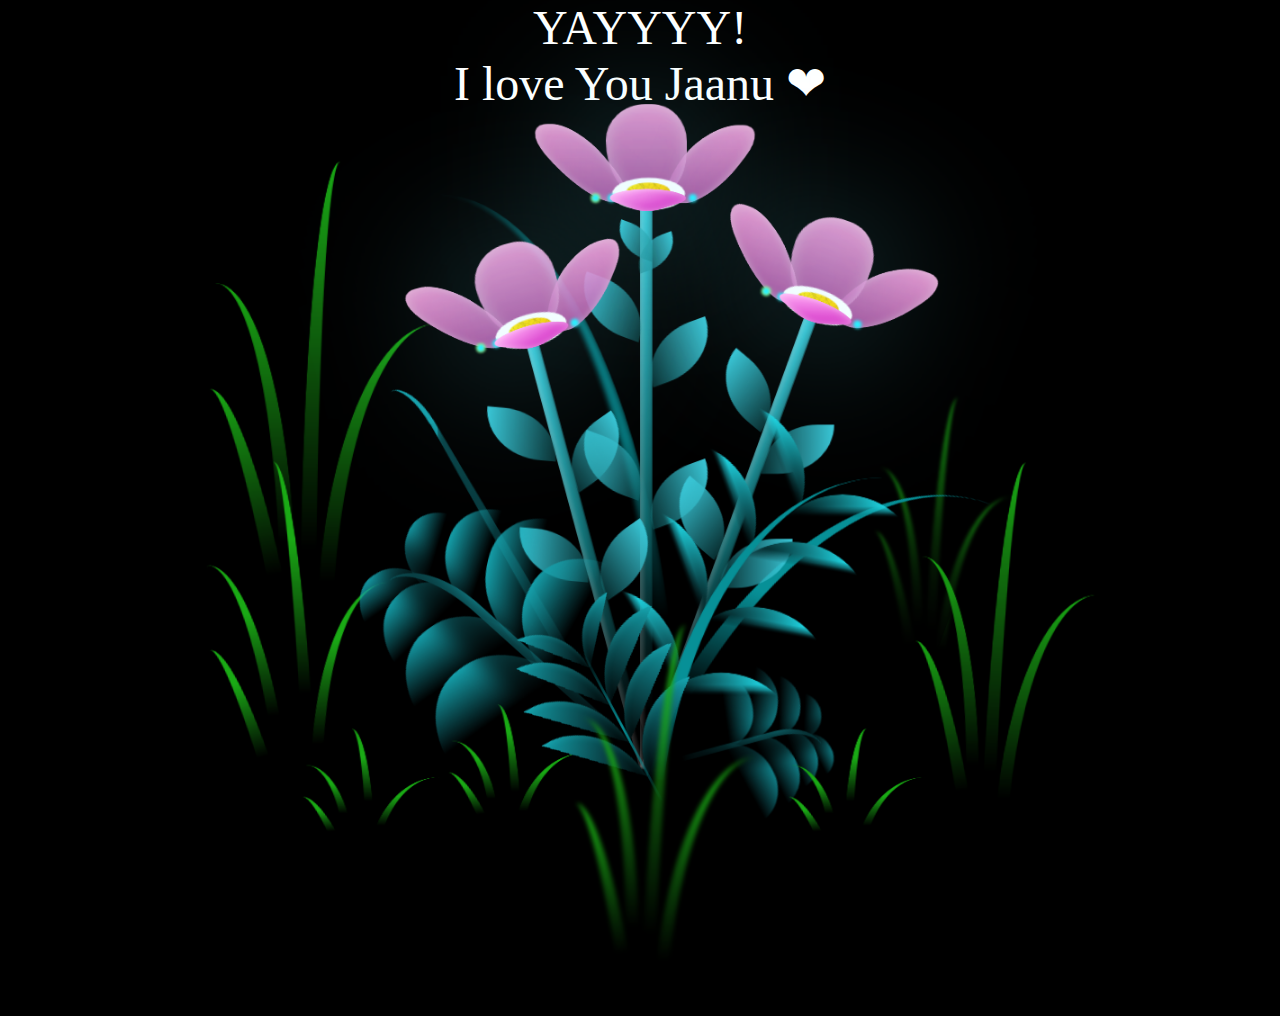
==== flower.html @ ae066196 "Add files via upload" ====
<!DOCTYPE html>
<html lang="en">
<head>
    <meta charset="UTF-8">
    <meta http-equiv="X-UA-Compatible" content="IE=edge">
    <meta name="viewport" content="width=device-width, initial-scale=1.0">
    <link rel="stylesheet" href="styles.css">
    <script src="main.js" type="text/javascript"></script><title>Flowers</title>
</head>
    
<body class="not-loaded">
    <div class="text">YAYYYY!<br>I love You Jaanu &#x2764;</div>
    <div class="night"></div>
    <div class="flowers">
      <div class="flower flower--1">
        <div class="flower__leafs flower__leafs--1">
          <div class="flower__leaf flower__leaf--1"></div>
          <div class="flower__leaf flower__leaf--2"></div>
          <div class="flower__leaf flower__leaf--3"></div>
          <div class="flower__leaf flower__leaf--4"></div>
          <div class="flower__white-circle"></div>
  
          <div class="flower__light flower__light--1"></div>
          <div class="flower__light flower__light--2"></div>
          <div class="flower__light flower__light--3"></div>
          <div class="flower__light flower__light--4"></div>
          <div class="flower__light flower__light--5"></div>
          <div class="flower__light flower__light--6"></div>
          <div class="flower__light flower__light--7"></div>
          <div class="flower__light flower__light--8"></div>
  
        </div>
        <div class="flower__line">
          <div class="flower__line__leaf flower__line__leaf--1"></div>
          <div class="flower__line__leaf flower__line__leaf--2"></div>
          <div class="flower__line__leaf flower__line__leaf--3"></div>
          <div class="flower__line__leaf flower__line__leaf--4"></div>
          <div class="flower__line__leaf flower__line__leaf--5"></div>
          <div class="flower__line__leaf flower__line__leaf--6"></div>
        </div>
      </div>
  
      <div class="flower flower--2">
        <div class="flower__leafs flower__leafs--2">
          <div class="flower__leaf flower__leaf--1"></div>
          <div class="flower__leaf flower__leaf--2"></div>
          <div class="flower__leaf flower__leaf--3"></div>
          <div class="flower__leaf flower__leaf--4"></div>
          <div class="flower__white-circle"></div>
  
          <div class="flower__light flower__light--1"></div>
          <div class="flower__light flower__light--2"></div>
          <div class="flower__light flower__light--3"></div>
          <div class="flower__light flower__light--4"></div>
          <div class="flower__light flower__light--5"></div>
          <div class="flower__light flower__light--6"></div>
          <div class="flower__light flower__light--7"></div>
          <div class="flower__light flower__light--8"></div>
  
        </div>
        <div class="flower__line">
          <div class="flower__line__leaf flower__line__leaf--1"></div>
          <div class="flower__line__leaf flower__line__leaf--2"></div>
          <div class="flower__line__leaf flower__line__leaf--3"></div>
          <div class="flower__line__leaf flower__line__leaf--4"></div>
        </div>
      </div>
  
      <div class="flower flower--3">
        <div class="flower__leafs flower__leafs--3">
          <div class="flower__leaf flower__leaf--1"></div>
          <div class="flower__leaf flower__leaf--2"></div>
          <div class="flower__leaf flower__leaf--3"></div>
          <div class="flower__leaf flower__leaf--4"></div>
          <div class="flower__white-circle"></div>
  
          <div class="flower__light flower__light--1"></div>
          <div class="flower__light flower__light--2"></div>
          <div class="flower__light flower__light--3"></div>
          <div class="flower__light flower__light--4"></div>
          <div class="flower__light flower__light--5"></div>
          <div class="flower__light flower__light--6"></div>
          <div class="flower__light flower__light--7"></div>
          <div class="flower__light flower__light--8"></div>
  
        </div>
        <div class="flower__line">
          <div class="flower__line__leaf flower__line__leaf--1"></div>
          <div class="flower__line__leaf flower__line__leaf--2"></div>
          <div class="flower__line__leaf flower__line__leaf--3"></div>
          <div class="flower__line__leaf flower__line__leaf--4"></div>
        </div>
      </div>
  
      <div class="grow-ans" style="--d:1.2s">
        <div class="flower__g-long">
          <div class="flower__g-long__top"></div>
          <div class="flower__g-long__bottom"></div>
        </div>
      </div>
  
      <div class="growing-grass">
        <div class="flower__grass flower__grass--1">
          <div class="flower__grass--top"></div>
          <div class="flower__grass--bottom"></div>
          <div class="flower__grass__leaf flower__grass__leaf--1"></div>
          <div class="flower__grass__leaf flower__grass__leaf--2"></div>
          <div class="flower__grass__leaf flower__grass__leaf--3"></div>
          <div class="flower__grass__leaf flower__grass__leaf--4"></div>
          <div class="flower__grass__leaf flower__grass__leaf--5"></div>
          <div class="flower__grass__leaf flower__grass__leaf--6"></div>
          <div class="flower__grass__leaf flower__grass__leaf--7"></div>
          <div class="flower__grass__leaf flower__grass__leaf--8"></div>
          <div class="flower__grass__overlay"></div>
        </div>
      </div>
  
      <div class="growing-grass">
        <div class="flower__grass flower__grass--2">
          <div class="flower__grass--top"></div>
          <div class="flower__grass--bottom"></div>
          <div class="flower__grass__leaf flower__grass__leaf--1"></div>
          <div class="flower__grass__leaf flower__grass__leaf--2"></div>
          <div class="flower__grass__leaf flower__grass__leaf--3"></div>
          <div class="flower__grass__leaf flower__grass__leaf--4"></div>
          <div class="flower__grass__leaf flower__grass__leaf--5"></div>
          <div class="flower__grass__leaf flower__grass__leaf--6"></div>
          <div class="flower__grass__leaf flower__grass__leaf--7"></div>
          <div class="flower__grass__leaf flower__grass__leaf--8"></div>
          <div class="flower__grass__overlay"></div>
        </div>
      </div>
  
      <div class="grow-ans" style="--d:2.4s">
        <div class="flower__g-right flower__g-right--1">
          <div class="leaf"></div>
        </div>
      </div>
  
      <div class="grow-ans" style="--d:2.8s">
        <div class="flower__g-right flower__g-right--2">
          <div class="leaf"></div>
        </div>
      </div>
  
      <div class="grow-ans" style="--d:2.8s">
        <div class="flower__g-front">
          <div class="flower__g-front__leaf-wrapper flower__g-front__leaf-wrapper--1">
            <div class="flower__g-front__leaf"></div>
          </div>
          <div class="flower__g-front__leaf-wrapper flower__g-front__leaf-wrapper--2">
            <div class="flower__g-front__leaf"></div>
          </div>
          <div class="flower__g-front__leaf-wrapper flower__g-front__leaf-wrapper--3">
            <div class="flower__g-front__leaf"></div>
          </div>
          <div class="flower__g-front__leaf-wrapper flower__g-front__leaf-wrapper--4">
            <div class="flower__g-front__leaf"></div>
          </div>
          <div class="flower__g-front__leaf-wrapper flower__g-front__leaf-wrapper--5">
            <div class="flower__g-front__leaf"></div>
          </div>
          <div class="flower__g-front__leaf-wrapper flower__g-front__leaf-wrapper--6">
            <div class="flower__g-front__leaf"></div>
          </div>
          <div class="flower__g-front__leaf-wrapper flower__g-front__leaf-wrapper--7">
            <div class="flower__g-front__leaf"></div>
          </div>
          <div class="flower__g-front__leaf-wrapper flower__g-front__leaf-wrapper--8">
            <div class="flower__g-front__leaf"></div>
          </div>
          <div class="flower__g-front__line"></div>
        </div>
      </div>
  
      <div class="grow-ans" style="--d:3.2s">
        <div class="flower__g-fr">
          <div class="leaf"></div>
          <div class="flower__g-fr__leaf flower__g-fr__leaf--1"></div>
          <div class="flower__g-fr__leaf flower__g-fr__leaf--2"></div>
          <div class="flower__g-fr__leaf flower__g-fr__leaf--3"></div>
          <div class="flower__g-fr__leaf flower__g-fr__leaf--4"></div>
          <div class="flower__g-fr__leaf flower__g-fr__leaf--5"></div>
          <div class="flower__g-fr__leaf flower__g-fr__leaf--6"></div>
          <div class="flower__g-fr__leaf flower__g-fr__leaf--7"></div>
          <div class="flower__g-fr__leaf flower__g-fr__leaf--8"></div>
        </div>
      </div>
  
      <div class="long-g long-g--0">
        <div class="grow-ans" style="--d:3s">
          <div class="leaf leaf--0"></div>
        </div>
        <div class="grow-ans" style="--d:2.2s">
          <div class="leaf leaf--1"></div>
        </div>
        <div class="grow-ans" style="--d:3.4s">
          <div class="leaf leaf--2"></div>
        </div>
        <div class="grow-ans" style="--d:3.6s">
          <div class="leaf leaf--3"></div>
        </div>
      </div>
  
      <div class="long-g long-g--1">
        <div class="grow-ans" style="--d:3.6s">
          <div class="leaf leaf--0"></div>
        </div>
        <div class="grow-ans" style="--d:3.8s">
          <div class="leaf leaf--1"></div>
        </div>
        <div class="grow-ans" style="--d:4s">
          <div class="leaf leaf--2"></div>
        </div>
        <div class="grow-ans" style="--d:4.2s">
          <div class="leaf leaf--3"></div>
        </div>
      </div>
  
      <div class="long-g long-g--2">
        <div class="grow-ans" style="--d:4s">
          <div class="leaf leaf--0"></div>
        </div>
        <div class="grow-ans" style="--d:4.2s">
          <div class="leaf leaf--1"></div>
        </div>
        <div class="grow-ans" style="--d:4.4s">
          <div class="leaf leaf--2"></div>
        </div>
        <div class="grow-ans" style="--d:4.6s">
          <div class="leaf leaf--3"></div>
        </div>
      </div>
  
      <div class="long-g long-g--3">
        <div class="grow-ans" style="--d:4s">
          <div class="leaf leaf--0"></div>
        </div>
        <div class="grow-ans" style="--d:4.2s">
          <div class="leaf leaf--1"></div>
        </div>
        <div class="grow-ans" style="--d:3s">
          <div class="leaf leaf--2"></div>
        </div>
        <div class="grow-ans" style="--d:3.6s">
          <div class="leaf leaf--3"></div>
        </div>
      </div>
  
      <div class="long-g long-g--4">
        <div class="grow-ans" style="--d:4s">
          <div class="leaf leaf--0"></div>
        </div>
        <div class="grow-ans" style="--d:4.2s">
          <div class="leaf leaf--1"></div>
        </div>
        <div class="grow-ans" style="--d:3s">
          <div class="leaf leaf--2"></div>
        </div>
        <div class="grow-ans" style="--d:3.6s">
          <div class="leaf leaf--3"></div>
        </div>
      </div>
  
      <div class="long-g long-g--5">
        <div class="grow-ans" style="--d:4s">
          <div class="leaf leaf--0"></div>
        </div>
        <div class="grow-ans" style="--d:4.2s">
          <div class="leaf leaf--1"></div>
        </div>
        <div class="grow-ans" style="--d:3s">
          <div class="leaf leaf--2"></div>
        </div>
        <div class="grow-ans" style="--d:3.6s">
          <div class="leaf leaf--3"></div>
        </div>
      </div>
  
      <div class="long-g long-g--6">
        <div class="grow-ans" style="--d:4.2s">
          <div class="leaf leaf--0"></div>
        </div>
        <div class="grow-ans" style="--d:4.4s">
          <div class="leaf leaf--1"></div>
        </div>
        <div class="grow-ans" style="--d:4.6s">
          <div class="leaf leaf--2"></div>
        </div>
        <div class="grow-ans" style="--d:4.8s">
          <div class="leaf leaf--3"></div>
        </div>
      </div>
  
      <div class="long-g long-g--7">
        <div class="grow-ans" style="--d:3s">
          <div class="leaf leaf--0"></div>
        </div>
        <div class="grow-ans" style="--d:3.2s">
          <div class="leaf leaf--1"></div>
        </div>
        <div class="grow-ans" style="--d:3.5s">
          <div class="leaf leaf--2"></div>
        </div>
        <div class="grow-ans" style="--d:3.6s">
          <div class="leaf leaf--3"></div>
        </div>
      </div>
    </div>
</body>
</html>
---- styles.css ----
*,
*::after,
*::before {
  padding: 0;
  margin: 0;
  box-sizing: border-box;
}

:root {
  --dark-color: #000;
}

.text {
  position: absolute;
  font-size: 3rem;
  font-weight: 500;
  color: white;
  top: 0;
  text-align: center;
}

body {
  display: flex;
  align-items: flex-end;
  justify-content: center;
  min-height: 100vh;
  background-color: var(--dark-color);
  overflow: hidden;
  perspective: 1000px;
  padding: 50px 0px;
}

.night {
  position: fixed;
  left: 50%;
  top: 0;
  transform: translateX(-50%);
  width: 100%;
  height: 100%;
  filter: blur(0.1vmin);
}

.flowers {
  position: relative;
  transform: scale(0.9);
}

.flower {
  position: absolute;
  bottom: 10vmin;
  transform-origin: bottom center;
  z-index: 10;
  --fl-speed: 0.8s;
}

.flower--1 {
  animation: moving-flower-1 4s linear infinite;
}

.flower--1 .flower__line {
  height: 70vmin;
  animation-delay: 0.3s;
}

.flower--1 .flower__line__leaf--1 {
  animation: blooming-leaf-right var(--fl-speed) 1.6s backwards;
}

.flower--1 .flower__line__leaf--2 {
  animation: blooming-leaf-right var(--fl-speed) 1.4s backwards;
}

.flower--1 .flower__line__leaf--3 {
  animation: blooming-leaf-left var(--fl-speed) 1.2s backwards;
}

.flower--1 .flower__line__leaf--4 {
  animation: blooming-leaf-left var(--fl-speed) 1s backwards;
}

.flower--1 .flower__line__leaf--5 {
  animation: blooming-leaf-right var(--fl-speed) 1.8s backwards;
}

.flower--1 .flower__line__leaf--6 {
  animation: blooming-leaf-left var(--fl-speed) 2s backwards;
}

.flower--2 {
  left: 50%;
  transform: rotate(20deg);
  animation: moving-flower-2 4s linear infinite;
}

.flower--2 .flower__line {
  height: 60vmin;
  animation-delay: 0.6s;
}

.flower--2 .flower__line__leaf--1 {
  animation: blooming-leaf-right var(--fl-speed) 1.9s backwards;
}

.flower--2 .flower__line__leaf--2 {
  animation: blooming-leaf-right var(--fl-speed) 1.7s backwards;
}

.flower--2 .flower__line__leaf--3 {
  animation: blooming-leaf-left var(--fl-speed) 1.5s backwards;
}

.flower--2 .flower__line__leaf--4 {
  animation: blooming-leaf-left var(--fl-speed) 1.3s backwards;
}

.flower--3 {
  left: 50%;
  transform: rotate(-15deg);
  animation: moving-flower-3 4s linear infinite;
}

.flower--3 .flower__line {
  animation-delay: 0.9s;
}

.flower--3 .flower__line__leaf--1 {
  animation: blooming-leaf-right var(--fl-speed) 2.5s backwards;
}

.flower--3 .flower__line__leaf--2 {
  animation: blooming-leaf-right var(--fl-speed) 2.3s backwards;
}

.flower--3 .flower__line__leaf--3 {
  animation: blooming-leaf-left var(--fl-speed) 2.1s backwards;
}

.flower--3 .flower__line__leaf--4 {
  animation: blooming-leaf-left var(--fl-speed) 1.9s backwards;
}

.flower__leafs {
  position: relative;
  animation: blooming-flower 2s backwards;
}

.flower__leafs--1 {
  animation-delay: 1.1s;
}

.flower__leafs--2 {
  animation-delay: 1.4s;
}

.flower__leafs--3 {
  animation-delay: 1.7s;
}

.flower__leafs::after {
  content: "";
  position: absolute;
  left: 0;
  top: 0;
  transform: translate(-50%, -100%);
  width: 8vmin;
  height: 8vmin;
  background-color: #6bf0ff;
  filter: blur(10vmin);
}

.flower__leaf {
  position: absolute;
  bottom: 0;
  left: 50%;
  width: 10vmin;
  height: 15vmin;
  border-radius: 55% 49% 47% 53%/44% 45% 55% 69%;
  background-color: #ffa7e0;
  background-image: linear-gradient(to top, #b854a9, #ffa7e6);
  transform-origin: bottom center;
  opacity: 0.9;
  box-shadow: inset 0 0 2vmin rgba(255, 255, 255, 0.5);
}

.flower__leaf--1 {
  transform: translate(-10%, 1%) rotateY(40deg) rotateX(-50deg);
}

.flower__leaf--2 {
  transform: translate(-50%, -4%) rotateX(40deg);
}

.flower__leaf--3 {
  transform: translate(-90%, 0%) rotateY(45deg) rotateX(50deg);
}

.flower__leaf--4 {
  width: 8vmin;
  height: 8vmin;
  transform-origin: bottom left;
  border-radius: 4vmin 10vmin 4vmin 4vmin;
  transform: translate(0%, 18%) rotateX(70deg) rotate(-43deg);
  background-image: linear-gradient(to top, #d639c9, #ffa7f5);
  z-index: 1;
  opacity: 1;
}

.flower__white-circle {
  position: absolute;
  left: -3.5vmin;
  top: -3vmin;
  width: 9vmin;
  height: 4vmin;
  border-radius: 50%;
  background-color: #fff;
}

.flower__white-circle::after {
  content: "";
  position: absolute;
  left: 50%;
  top: 45%;
  transform: translate(-50%, -50%);
  width: 60%;
  height: 60%;
  border-radius: inherit;
  background-image: repeating-linear-gradient(300deg, rgba(0, 0, 0, 0.03) 0px, rgba(0, 0, 0, 0.03) 1px, transparent 1px, transparent 12px), repeating-linear-gradient(45deg, rgba(0, 0, 0, 0.03) 0px, rgba(0, 0, 0, 0.03) 1px, transparent 1px, transparent 12px), repeating-linear-gradient(67.5deg, rgba(0, 0, 0, 0.03) 0px, rgba(0, 0, 0, 0.03) 1px, transparent 1px, transparent 12px), repeating-linear-gradient(135deg, rgba(0, 0, 0, 0.03) 0px, rgba(0, 0, 0, 0.03) 1px, transparent 1px, transparent 12px), repeating-linear-gradient(45deg, rgba(0, 0, 0, 0.03) 0px, rgba(0, 0, 0, 0.03) 1px, transparent 1px, transparent 12px), repeating-linear-gradient(112.5deg, rgba(0, 0, 0, 0.03) 0px, rgba(0, 0, 0, 0.03) 1px, transparent 1px, transparent 12px), repeating-linear-gradient(112.5deg, rgba(0, 0, 0, 0.03) 0px, rgba(0, 0, 0, 0.03) 1px, transparent 1px, transparent 12px), repeating-linear-gradient(45deg, rgba(0, 0, 0, 0.03) 0px, rgba(0, 0, 0, 0.03) 1px, transparent 1px, transparent 12px), repeating-linear-gradient(22.5deg, rgba(0, 0, 0, 0.03) 0px, rgba(0, 0, 0, 0.03) 1px, transparent 1px, transparent 12px), repeating-linear-gradient(45deg, rgba(0, 0, 0, 0.03) 0px, rgba(0, 0, 0, 0.03) 1px, transparent 1px, transparent 12px), repeating-linear-gradient(22.5deg, rgba(0, 0, 0, 0.03) 0px, rgba(0, 0, 0, 0.03) 1px, transparent 1px, transparent 12px), repeating-linear-gradient(135deg, rgba(0, 0, 0, 0.03) 0px, rgba(0, 0, 0, 0.03) 1px, transparent 1px, transparent 12px), repeating-linear-gradient(157.5deg, rgba(0, 0, 0, 0.03) 0px, rgba(0, 0, 0, 0.03) 1px, transparent 1px, transparent 12px), repeating-linear-gradient(67.5deg, rgba(0, 0, 0, 0.03) 0px, rgba(0, 0, 0, 0.03) 1px, transparent 1px, transparent 12px), repeating-linear-gradient(67.5deg, rgba(0, 0, 0, 0.03) 0px, rgba(0, 0, 0, 0.03) 1px, transparent 1px, transparent 12px), linear-gradient(90deg, rgb(255, 235, 18), rgb(255, 206, 0));
}

.flower__line {
  height: 55vmin;
  width: 1.5vmin;
  background-image: linear-gradient(to left, rgba(0, 0, 0, 0.2), transparent, rgba(255, 255, 255, 0.2)), linear-gradient(to top, transparent 10%, #14757a, #39c6d6);
  box-shadow: inset 0 0 2px rgba(0, 0, 0, 0.5);
  animation: grow-flower-tree 4s backwards;
}

.flower__line__leaf {
  --w: 7vmin;
  --h: calc(var(--w) + 2vmin);
  position: absolute;
  top: 20%;
  left: 90%;
  width: var(--w);
  height: var(--h);
  border-top-right-radius: var(--h);
  border-bottom-left-radius: var(--h);
  background-image: linear-gradient(to top, rgba(20, 117, 122, 0.4), #39c6d6);
}

.flower__line__leaf--1 {
  transform: rotate(70deg) rotateY(30deg);
}

.flower__line__leaf--2 {
  top: 45%;
  transform: rotate(70deg) rotateY(30deg);
}

.flower__line__leaf--3,
.flower__line__leaf--4,
.flower__line__leaf--6 {
  border-top-right-radius: 0;
  border-bottom-left-radius: 0;
  border-top-left-radius: var(--h);
  border-bottom-right-radius: var(--h);
  left: -460%;
  top: 12%;
  transform: rotate(-70deg) rotateY(30deg);
}

.flower__line__leaf--4 {
  top: 40%;
}

.flower__line__leaf--5 {
  top: 0;
  transform-origin: left;
  transform: rotate(70deg) rotateY(30deg) scale(0.6);
}

.flower__line__leaf--6 {
  top: -2%;
  left: -450%;
  transform-origin: right;
  transform: rotate(-70deg) rotateY(30deg) scale(0.6);
}

.flower__light {
  position: absolute;
  bottom: 0vmin;
  width: 1vmin;
  height: 1vmin;
  background-color: rgb(255, 251, 0);
  border-radius: 50%;
  filter: blur(0.2vmin);
  animation: light-ans 4s linear infinite backwards;
}

.flower__light:nth-child(odd) {
  background-color: #23f0ff;
}

.flower__light--1 {
  left: -2vmin;
  animation-delay: 1s;
}

.flower__light--2 {
  left: 3vmin;
  animation-delay: 0.5s;
}

.flower__light--3 {
  left: -6vmin;
  animation-delay: 0.3s;
}

.flower__light--4 {
  left: 6vmin;
  animation-delay: 0.9s;
}

.flower__light--5 {
  left: -1vmin;
  animation-delay: 1.5s;
}

.flower__light--6 {
  left: -4vmin;
  animation-delay: 3s;
}

.flower__light--7 {
  left: 3vmin;
  animation-delay: 2s;
}

.flower__light--8 {
  left: -6vmin;
  animation-delay: 3.5s;
}

.flower__grass {
  --c: #159faa;
  --line-w: 1.5vmin;
  position: absolute;
  bottom: 12vmin;
  left: -7vmin;
  display: flex;
  flex-direction: column;
  align-items: flex-end;
  z-index: 20;
  transform-origin: bottom center;
  transform: rotate(-48deg) rotateY(40deg);
}

.flower__grass--1 {
  animation: moving-grass 2s linear infinite;
}

.flower__grass--2 {
  left: 2vmin;
  bottom: 10vmin;
  transform: scale(0.5) rotate(75deg) rotateX(10deg) rotateY(-200deg);
  opacity: 0.8;
  z-index: 0;
  animation: moving-grass--2 1.5s linear infinite;
}

.flower__grass--top {
  width: 7vmin;
  height: 10vmin;
  border-top-right-radius: 100%;
  border-right: var(--line-w) solid var(--c);
  transform-origin: bottom center;
  transform: rotate(-2deg);
}

.flower__grass--bottom {
  margin-top: -2px;
  width: var(--line-w);
  height: 25vmin;
  background-image: linear-gradient(to top, transparent, var(--c));
}

.flower__grass__leaf {
  --size: 10vmin;
  position: absolute;
  width: calc(var(--size) * 2.1);
  height: var(--size);
  border-top-left-radius: var(--size);
  border-top-right-radius: var(--size);
  background-image: linear-gradient(to top, transparent, transparent 30%, var(--c));
  z-index: 100;
}

.flower__grass__leaf--1 {
  top: -6%;
  left: 30%;
  --size: 6vmin;
  transform: rotate(-20deg);
  animation: growing-grass-ans--1 2s 2.6s backwards;
}

@keyframes growing-grass-ans--1 {
  0% {
    transform-origin: bottom left;
    transform: rotate(-20deg) scale(0);
  }
}

.flower__grass__leaf--2 {
  top: -5%;
  left: -110%;
  --size: 6vmin;
  transform: rotate(10deg);
  animation: growing-grass-ans--2 2s 2.4s linear backwards;
}

@keyframes growing-grass-ans--2 {
  0% {
    transform-origin: bottom right;
    transform: rotate(10deg) scale(0);
  }
}

.flower__grass__leaf--3 {
  top: 5%;
  left: 60%;
  --size: 8vmin;
  transform: rotate(-18deg) rotateX(-20deg);
  animation: growing-grass-ans--3 2s 2.2s linear backwards;
}

@keyframes growing-grass-ans--3 {
  0% {
    transform-origin: bottom left;
    transform: rotate(-18deg) rotateX(-20deg) scale(0);
  }
}

.flower__grass__leaf--4 {
  top: 6%;
  left: -135%;
  --size: 8vmin;
  transform: rotate(2deg);
  animation: growing-grass-ans--4 2s 2s linear backwards;
}

@keyframes growing-grass-ans--4 {
  0% {
    transform-origin: bottom right;
    transform: rotate(2deg) scale(0);
  }
}

.flower__grass__leaf--5 {
  top: 20%;
  left: 60%;
  --size: 10vmin;
  transform: rotate(-24deg) rotateX(-20deg);
  animation: growing-grass-ans--5 2s 1.8s linear backwards;
}

@keyframes growing-grass-ans--5 {
  0% {
    transform-origin: bottom left;
    transform: rotate(-24deg) rotateX(-20deg) scale(0);
  }
}

.flower__grass__leaf--6 {
  top: 22%;
  left: -180%;
  --size: 10vmin;
  transform: rotate(10deg);
  animation: growing-grass-ans--6 2s 1.6s linear backwards;
}

@keyframes growing-grass-ans--6 {
  0% {
    transform-origin: bottom right;
    transform: rotate(10deg) scale(0);
  }
}

.flower__grass__leaf--7 {
  top: 39%;
  left: 70%;
  --size: 10vmin;
  transform: rotate(-10deg);
  animation: growing-grass-ans--7 2s 1.4s linear backwards;
}

@keyframes growing-grass-ans--7 {
  0% {
    transform-origin: bottom left;
    transform: rotate(-10deg) scale(0);
  }
}

.flower__grass__leaf--8 {
  top: 40%;
  left: -215%;
  --size: 11vmin;
  transform: rotate(10deg);
  animation: growing-grass-ans--8 2s 1.2s linear backwards;
}

@keyframes growing-grass-ans--8 {
  0% {
    transform-origin: bottom right;
    transform: rotate(10deg) scale(0);
  }
}

.flower__grass__overlay {
  position: absolute;
  top: -10%;
  right: 0%;
  width: 100%;
  height: 100%;
  background-color: rgba(0, 0, 0, 0.6);
  filter: blur(1.5vmin);
  z-index: 100;
}

.flower__g-long {
  --w: 2vmin;
  --h: 6vmin;
  --c: #159faa;
  position: absolute;
  bottom: 10vmin;
  left: -3vmin;
  transform-origin: bottom center;
  transform: rotate(-30deg) rotateY(-20deg);
  display: flex;
  flex-direction: column;
  align-items: flex-end;
  animation: flower-g-long-ans 3s linear infinite;
}

@keyframes flower-g-long-ans {

  0%,
  100% {
    transform: rotate(-30deg) rotateY(-20deg);
  }

  50% {
    transform: rotate(-32deg) rotateY(-20deg);
  }
}

.flower__g-long__top {
  top: calc(var(--h) * -1);
  width: calc(var(--w) + 1vmin);
  height: var(--h);
  border-top-right-radius: 100%;
  border-right: 0.7vmin solid var(--c);
  transform: translate(-0.7vmin, 1vmin);
}

.flower__g-long__bottom {
  width: var(--w);
  height: 50vmin;
  transform-origin: bottom center;
  background-image: linear-gradient(to top, transparent 30%, var(--c));
  box-shadow: inset 0 0 2px rgba(0, 0, 0, 0.5);
  clip-path: polygon(35% 0, 65% 1%, 100% 100%, 0% 100%);
}

.flower__g-right {
  position: absolute;
  bottom: 6vmin;
  left: -2vmin;
  transform-origin: bottom left;
  transform: rotate(20deg);
}

.flower__g-right .leaf {
  width: 30vmin;
  height: 50vmin;
  border-top-left-radius: 100%;
  border-left: 2vmin solid #079097;
  background-image: linear-gradient(to bottom, transparent, var(--dark-color) 60%);
  mask-image: inear-gradient(to top, transparent 30%, #079097 60%);
  -webkit-mask-image: linear-gradient(to top, transparent 30%, #079097 60%);
}

.flower__g-right--1 {
  animation: flower-g-right-ans 2.5s linear infinite;
}

.flower__g-right--2 {
  left: 5vmin;
  transform: rotateY(-180deg);
  animation: flower-g-right-ans--2 3s linear infinite;
}

.flower__g-right--2 .leaf {
  height: 75vmin;
  filter: blur(0.3vmin);
  opacity: 0.8;
}

@keyframes flower-g-right-ans {

  0%,
  100% {
    transform: rotate(20deg);
  }

  50% {
    transform: rotate(24deg) rotateX(-20deg);
  }
}

@keyframes flower-g-right-ans--2 {

  0%,
  100% {
    transform: rotateY(-180deg) rotate(0deg) rotateX(-20deg);
  }

  50% {
    transform: rotateY(-180deg) rotate(6deg) rotateX(-20deg);
  }
}

.flower__g-front {
  position: absolute;
  bottom: 6vmin;
  left: 2.5vmin;
  z-index: 100;
  transform-origin: bottom center;
  transform: rotate(-28deg) rotateY(30deg) scale(1.04);
  animation: flower__g-front-ans 2s linear infinite;
}

@keyframes flower__g-front-ans {

  0%,
  100% {
    transform: rotate(-28deg) rotateY(30deg) scale(1.04);
  }

  50% {
    transform: rotate(-35deg) rotateY(40deg) scale(1.04);
  }
}

.flower__g-front__line {
  width: 0.3vmin;
  height: 20vmin;
  background-image: linear-gradient(to top, transparent, #079097, transparent 100%);
  position: relative;
}

.flower__g-front__leaf-wrapper {
  position: absolute;
  top: 0;
  left: 0;
  transform-origin: bottom left;
  transform: rotate(10deg);
}

.flower__g-front__leaf-wrapper:nth-child(even) {
  left: 0vmin;
  transform: rotateY(-180deg) rotate(5deg);
  animation: flower__g-front__leaf-left-ans 1s ease-in backwards;
}

.flower__g-front__leaf-wrapper:nth-child(odd) {
  animation: flower__g-front__leaf-ans 1s ease-in backwards;
}

.flower__g-front__leaf-wrapper--1 {
  top: -8vmin;
  transform: scale(0.7);
  animation: flower__g-front__leaf-ans 1s 5.5s ease-in backwards !important;
}

.flower__g-front__leaf-wrapper--2 {
  top: -8vmin;
  transform: rotateY(-180deg) scale(0.7) !important;
  animation: flower__g-front__leaf-left-ans-2 1s 4.6s ease-in backwards !important;
}

.flower__g-front__leaf-wrapper--3 {
  top: -3vmin;
  animation: flower__g-front__leaf-ans 1s 4.6s ease-in backwards;
}

.flower__g-front__leaf-wrapper--4 {
  top: -3vmin;
  transform: rotateY(-180deg) scale(0.9) !important;
  animation: flower__g-front__leaf-left-ans-2 1s 4.6s ease-in backwards !important;
}

@keyframes flower__g-front__leaf-left-ans-2 {
  0% {
    transform: rotateY(-180deg) scale(0);
  }
}

.flower__g-front__leaf-wrapper--5,
.flower__g-front__leaf-wrapper--6 {
  top: 2vmin;
}

.flower__g-front__leaf-wrapper--7,
.flower__g-front__leaf-wrapper--8 {
  top: 6.5vmin;
}

.flower__g-front__leaf-wrapper--2 {
  animation-delay: 5.2s !important;
}

.flower__g-front__leaf-wrapper--3 {
  animation-delay: 4.9s !important;
}

.flower__g-front__leaf-wrapper--5 {
  animation-delay: 4.3s !important;
}

.flower__g-front__leaf-wrapper--6 {
  animation-delay: 4.1s !important;
}

.flower__g-front__leaf-wrapper--7 {
  animation-delay: 3.8s !important;
}

.flower__g-front__leaf-wrapper--8 {
  animation-delay: 3.5s !important;
}

@keyframes flower__g-front__leaf-ans {
  0% {
    transform: rotate(10deg) scale(0);
  }
}

@keyframes flower__g-front__leaf-left-ans {
  0% {
    transform: rotateY(-180deg) rotate(5deg) scale(0);
  }
}

.flower__g-front__leaf {
  width: 10vmin;
  height: 10vmin;
  border-radius: 100% 0% 0% 100%/100% 100% 0% 0%;
  box-shadow: inset 0 2px 1vmin hsla(184, 97%, 58%, 0.2);
  background-image: linear-gradient(to bottom left, transparent, var(--dark-color)), linear-gradient(to bottom right, #159faa 50%, transparent 50%, transparent);
  -webkit-mask-image: linear-gradient(to bottom right, #159faa 50%, transparent 50%, transparent);
  mask-image: linear-gradient(to bottom right, #159faa 50%, transparent 50%, transparent);
}

.flower__g-fr {
  position: absolute;
  bottom: -4vmin;
  left: vmin;
  transform-origin: bottom left;
  z-index: 10;
  animation: flower__g-fr-ans 2s linear infinite;
}

@keyframes flower__g-fr-ans {

  0%,
  100% {
    transform: rotate(2deg);
  }

  50% {
    transform: rotate(4deg);
  }
}

.flower__g-fr .leaf {
  width: 30vmin;
  height: 50vmin;
  border-top-left-radius: 100%;
  border-left: 2vmin solid #079097;
  -webkit-mask-image: linear-gradient(to top, transparent 25%, #079097 50%);
  mask-image: linear-gradient(to top, transparent 25%, #079097 50%);
  position: relative;
  z-index: 1;
}

.flower__g-fr__leaf {
  position: absolute;
  top: 0;
  left: 0;
  width: 10vmin;
  height: 10vmin;
  border-radius: 100% 0% 0% 100%/100% 100% 0% 0%;
  box-shadow: inset 0 2px 1vmin hsla(184, 97%, 58%, 0.2);
  background-image: linear-gradient(to bottom left, transparent, var(--dark-color) 98%), linear-gradient(to bottom right, #23f0ff 45%, transparent 50%, transparent);
  -webkit-mask-image: linear-gradient(135deg, #159faa 40%, transparent 50%, transparent);
  mask-image: linear-gradient(135deg, #159faa 40%, transparent 50%, transparent);
}

.flower__g-fr__leaf--1 {
  left: 20vmin;
  transform: rotate(45deg);
  animation: flower__g-fr-leaft-ans-1 0.5s 5.2s linear backwards;
}

@keyframes flower__g-fr-leaft-ans-1 {
  0% {
    transform-origin: left;
    transform: rotate(45deg) scale(0);
  }
}

.flower__g-fr__leaf--2 {
  left: 12vmin;
  top: -7vmin;
  transform: rotate(25deg) rotateY(-180deg);
  animation: flower__g-fr-leaft-ans-6 0.5s 5s linear backwards;
}

.flower__g-fr__leaf--3 {
  left: 15vmin;
  top: 6vmin;
  transform: rotate(55deg);
  animation: flower__g-fr-leaft-ans-5 0.5s 4.8s linear backwards;
}

.flower__g-fr__leaf--4 {
  left: 6vmin;
  top: -2vmin;
  transform: rotate(25deg) rotateY(-180deg);
  animation: flower__g-fr-leaft-ans-6 0.5s 4.6s linear backwards;
}

.flower__g-fr__leaf--5 {
  left: 10vmin;
  top: 14vmin;
  transform: rotate(55deg);
  animation: flower__g-fr-leaft-ans-5 0.5s 4.4s linear backwards;
}

@keyframes flower__g-fr-leaft-ans-5 {
  0% {
    transform-origin: left;
    transform: rotate(55deg) scale(0);
  }
}

.flower__g-fr__leaf--6 {
  left: 0vmin;
  top: 6vmin;
  transform: rotate(25deg) rotateY(-180deg);
  animation: flower__g-fr-leaft-ans-6 0.5s 4.2s linear backwards;
}

@keyframes flower__g-fr-leaft-ans-6 {
  0% {
    transform-origin: right;
    transform: rotate(25deg) rotateY(-180deg) scale(0);
  }
}

.flower__g-fr__leaf--7 {
  left: 5vmin;
  top: 22vmin;
  transform: rotate(45deg);
  animation: flower__g-fr-leaft-ans-7 0.5s 4s linear backwards;
}

@keyframes flower__g-fr-leaft-ans-7 {
  0% {
    transform-origin: left;
    transform: rotate(45deg) scale(0);
  }
}

.flower__g-fr__leaf--8 {
  left: -4vmin;
  top: 15vmin;
  transform: rotate(15deg) rotateY(-180deg);
  animation: flower__g-fr-leaft-ans-8 0.5s 3.8s linear backwards;
}

@keyframes flower__g-fr-leaft-ans-8 {
  0% {
    transform-origin: right;
    transform: rotate(15deg) rotateY(-180deg) scale(0);
  }
}

.long-g {
  position: absolute;
  bottom: 25vmin;
  left: -42vmin;
  transform-origin: bottom left;
}

.long-g--1 {
  bottom: 0vmin;
  transform: scale(0.8) rotate(-5deg);
}

.long-g--1 .leaf {
  -webkit-mask-image: linear-gradient(to top, transparent 40%, #079097 80%) !important;
  mask-image: linear-gradient(to top, transparent 40%, #079097 80%) !important;
}

.long-g--1 .leaf--1 {
  --w: 5vmin;
  --h: 60vmin;
  left: -2vmin;
  transform: rotate(3deg) rotateY(-180deg);
}

.long-g--2,
.long-g--3 {
  bottom: -3vmin;
  left: -35vmin;
  transform-origin: center;
  transform: scale(0.6) rotateX(60deg);
}

.long-g--2 .leaf,
.long-g--3 .leaf {
  -webkit-mask-image: linear-gradient(to top, transparent 50%, #079097 80%) !important;
  mask-image: linear-gradient(to top, transparent 50%, #079097 80%) !important;
}

.long-g--2 .leaf--1,
.long-g--3 .leaf--1 {
  left: -1vmin;
  transform: rotateY(-180deg);
}

.long-g--3 {
  left: -17vmin;
  bottom: 0vmin;
}

.long-g--3 .leaf {
  -webkit-mask-image: linear-gradient(to top, transparent 40%, #079097 80%) !important;
  mask-image: linear-gradient(to top, transparent 40%, #079097 80%) !important;
}

.long-g--4 {
  left: 25vmin;
  bottom: -3vmin;
  transform-origin: center;
  transform: scale(0.6) rotateX(60deg);
}

.long-g--4 .leaf {
  -webkit-mask-image: linear-gradient(to top, transparent 50%, #079097 80%) !important;
  mask-image: linear-gradient(to top, transparent 50%, #079097 80%) !important;
}

.long-g--5 {
  left: 42vmin;
  bottom: 0vmin;
  transform: scale(0.8) rotate(2deg);
}

.long-g--6 {
  left: 0vmin;
  bottom: -20vmin;
  z-index: 100;
  filter: blur(0.3vmin);
  transform: scale(0.8) rotate(2deg);
}

.long-g--7 {
  left: 35vmin;
  bottom: 20vmin;
  z-index: -1;
  filter: blur(0.3vmin);
  transform: scale(0.6) rotate(2deg);
  opacity: 0.7;
}

.long-g .leaf {
  --w: 15vmin;
  --h: 40vmin;
  --c: #1aaa15;
  position: absolute;
  bottom: 0;
  width: var(--w);
  height: var(--h);
  border-top-left-radius: 100%;
  border-left: 2vmin solid var(--c);
  -webkit-mask-image: linear-gradient(to top, transparent 20%, var(--dark-color));
  mask-image: linear-gradient(to top, transparent 20%, var(--dark-color));
  transform-origin: bottom center;
}

.long-g .leaf--0 {
  left: 2vmin;
  animation: leaf-ans-1 4s linear infinite;
}

.long-g .leaf--1 {
  --w: 5vmin;
  --h: 60vmin;
  animation: leaf-ans-1 4s linear infinite;
}

.long-g .leaf--2 {
  --w: 10vmin;
  --h: 40vmin;
  left: -0.5vmin;
  bottom: 5vmin;
  transform-origin: bottom left;
  transform: rotateY(-180deg);
  animation: leaf-ans-2 3s linear infinite;
}

.long-g .leaf--3 {
  --w: 5vmin;
  --h: 30vmin;
  left: -1vmin;
  bottom: 3.2vmin;
  transform-origin: bottom left;
  transform: rotate(-10deg) rotateY(-180deg);
  animation: leaf-ans-3 3s linear infinite;
}

@keyframes leaf-ans-1 {

  0%,
  100% {
    transform: rotate(-5deg) scale(1);
  }

  50% {
    transform: rotate(5deg) scale(1.1);
  }
}

@keyframes leaf-ans-2 {

  0%,
  100% {
    transform: rotateY(-180deg) rotate(5deg);
  }

  50% {
    transform: rotateY(-180deg) rotate(0deg) scale(1.1);
  }
}

@keyframes leaf-ans-3 {

  0%,
  100% {
    transform: rotate(-10deg) rotateY(-180deg);
  }

  50% {
    transform: rotate(-20deg) rotateY(-180deg);
  }
}

.grow-ans {
  animation: grow-ans 2s var(--d) backwards;
}

@keyframes grow-ans {
  0% {
    transform: scale(0);
    opacity: 0;
  }
}

@keyframes light-ans {
  0% {
    opacity: 0;
    transform: translateY(0vmin);
  }

  25% {
    opacity: 1;
    transform: translateY(-5vmin) translateX(-2vmin);
  }

  50% {
    opacity: 1;
    transform: translateY(-15vmin) translateX(2vmin);
    filter: blur(0.2vmin);
  }

  75% {
    transform: translateY(-20vmin) translateX(-2vmin);
    filter: blur(0.2vmin);
  }

  100% {
    transform: translateY(-30vmin);
    opacity: 0;
    filter: blur(1vmin);
  }
}

@keyframes moving-flower-1 {

  0%,
  100% {
    transform: rotate(2deg);
  }

  50% {
    transform: rotate(-2deg);
  }
}

@keyframes moving-flower-2 {

  0%,
  100% {
    transform: rotate(18deg);
  }

  50% {
    transform: rotate(14deg);
  }
}

@keyframes moving-flower-3 {

  0%,
  100% {
    transform: rotate(-18deg);
  }

  50% {
    transform: rotate(-20deg) rotateY(-10deg);
  }
}

@keyframes blooming-leaf-right {
  0% {
    transform-origin: left;
    transform: rotate(70deg) rotateY(30deg) scale(0);
  }
}

@keyframes blooming-leaf-left {
  0% {
    transform-origin: right;
    transform: rotate(-70deg) rotateY(30deg) scale(0);
  }
}

@keyframes grow-flower-tree {
  0% {
    height: 0;
    border-radius: 1vmin;
  }
}

@keyframes blooming-flower {
  0% {
    transform: scale(0);
  }
}

@keyframes moving-grass {

  0%,
  100% {
    transform: rotate(-48deg) rotateY(40deg);
  }

  50% {
    transform: rotate(-50deg) rotateY(40deg);
  }
}

@keyframes moving-grass--2 {

  0%,
  100% {
    transform: scale(0.5) rotate(75deg) rotateX(10deg) rotateY(-200deg);
  }

  50% {
    transform: scale(0.5) rotate(79deg) rotateX(10deg) rotateY(-200deg);
  }
}

.growing-grass {
  animation: growing-grass-ans 1s 2s backwards;
}

@keyframes growing-grass-ans {
  0% {
    transform: scale(0);
  }
}

.not-loaded * {
  animation-play-state: paused !important;
}

/*# sourceMappingURL=styles.css.map */
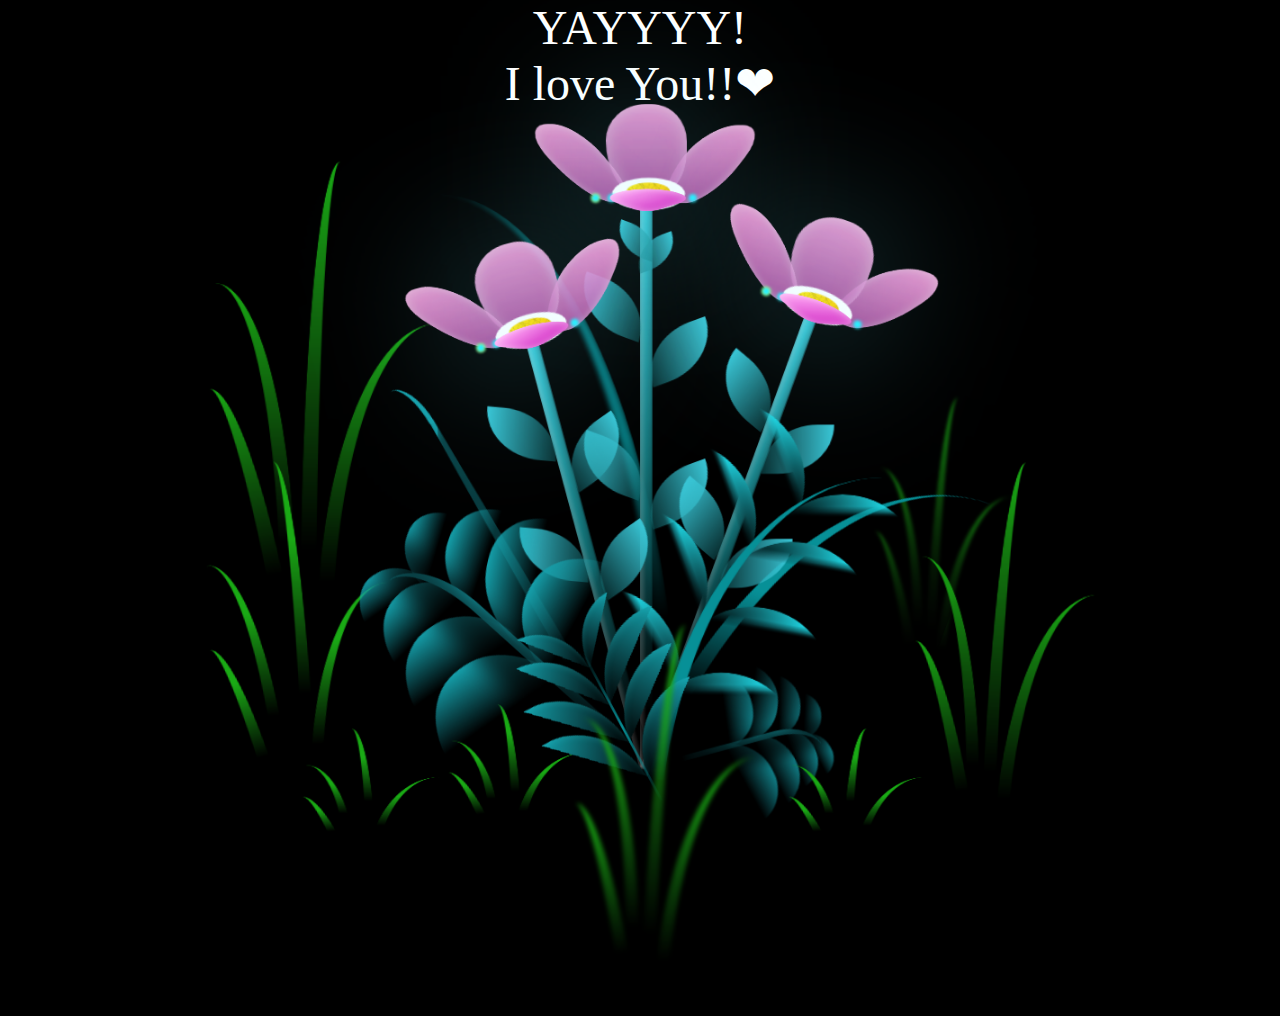
==== commit c8409bcb: "Update flower.html" ====
--- a/flower.html
+++ b/flower.html
@@ -9,7 +9,7 @@
 </head>
     
 <body class="not-loaded">
-    <div class="text">YAYYYY!<br>I love You Jaanu &#x2764;</div>
+    <div class="text">YAYYYY!<br>I love You!!&#x2764;</div>
     <div class="night"></div>
     <div class="flowers">
       <div class="flower flower--1">
@@ -308,4 +308,4 @@
       </div>
     </div>
 </body>
-</html>+</html>
